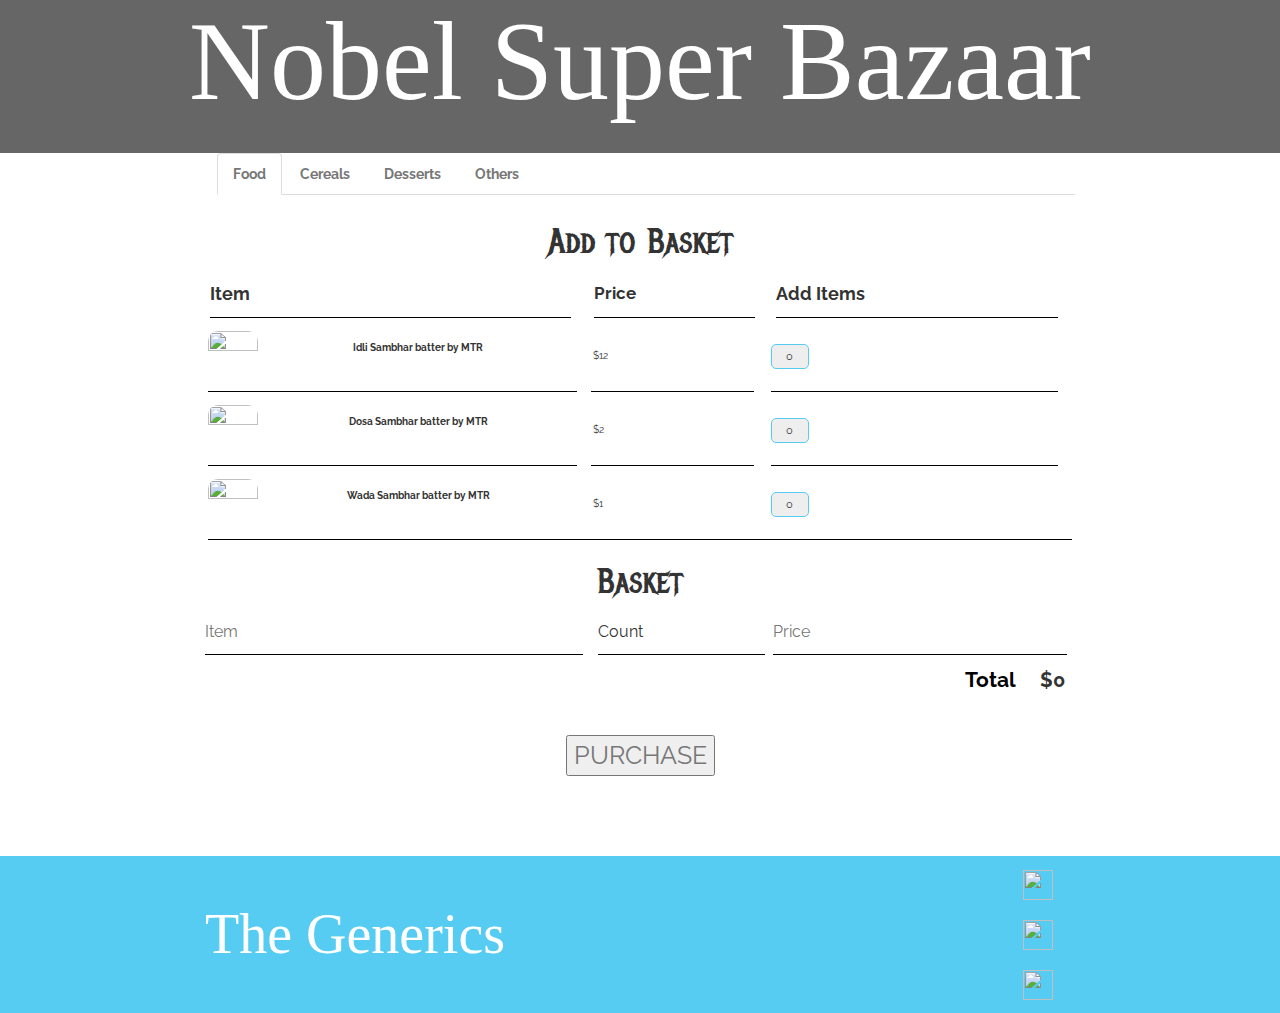
==== Introduction to JavaScript/Lesson 1/store1.html @ 2a8fdfc1 "toggle and button to be done" ====
<!DOCTYPE html>
<html>
    <head>
        <title>The Generics | Store</title>
        <meta name="viewport" content="width=device-width, initial-scale=1">
        <link rel="stylesheet" href="styles.css" />
          <link rel="stylesheet" href="https://maxcdn.bootstrapcdn.com/bootstrap/3.4.0/css/bootstrap.min.css">
          <script src="https://ajax.googleapis.com/ajax/libs/jquery/3.4.0/jquery.min.js"></script>
          <script src="https://maxcdn.bootstrapcdn.com/bootstrap/3.4.0/js/bootstrap.min.js"></script>

        <script src="store.js" async></script>
        <script src="nav.js" async></script>
    </head>
    <body>
        <header class="main-header">
<!--             <nav class="main-nav nav">
                <ul>
                    <li><a href="index.html">HOME</a></li>
                    <li><a href="store.html"> Cereals </a></li>
                    <li><a href="store1.html"> Desserts </a></li>
                </ul>
            </nav> -->
            <h1 class="band-name band-name-large">Nobel Super Bazaar</h1>
        </header>
        <div class="container">
  <div class="scroller scroller-left"><i class="glyphicon glyphicon-chevron-left"></i></div>
  <div class="scroller scroller-right"><i class="glyphicon glyphicon-chevron-right"></i></div>
  <div class="wrapper">
    <ul class="nav nav-tabs list" id="myTab">
      <li class="active"><a href="#food"><font color="black"> <strong>Food</strong></font></a></li>
      <li><a href="#cereals"> <font color="black"> <strong> Cereals </strong></font> </a></li>
      <li><a href="#desserts">  <font color="black"> <strong> Desserts  </strong> </font>  </a></li>
      <li><a href="#others">  <font color="black">  <strong> Others  </strong> </font>  </a></li>
  </ul>
  </div>
</div>


    <div id="food">
        <section class="container content-section" >
            <h2 class="section-header">Add to Basket</h2>
            <div class="cart-row">
                <span class="cart-item cart-header cart-column">Item</span>
                <span class="cart-price cart-header cart-column">Price</span> 
                <span class="cart-quantity cart-header cart-column">Add Items</span>
            </div>
            <div class="cart-items">
             
                <div class="cart-row shop-item">
                    <div class="cart-item cart-column">
                         <img class="cart-item-image shop-item-image" src="Images/Album 1.png" width="80" height="80">
                         <span class="cart-item-title shop-item-title" style="font-size:10px;" >Idli Sambhar batter by MTR </span>
                        
                         
                        
                    </div>  
                         <span class="cart-price cart-column"> <span class="cart-item-title shop-item-price" style="font-size:10px;">$12 </span> </span>

                    <div class="cart-quantity cart-column">
                         <span class="cart-price">  <input class="cart-quantity-input" type="number" value="0">  </span>
                         <!--  <button class="btn btn-primary shop-item-button" type="button">ADD TO BASKET</button> -->
                   </div>
                </div>

                                <div class="cart-row shop-item">
                    <div class="cart-item cart-column">
                         <img class="cart-item-image shop-item-image" src="Images/Cofee.png" width="80" height="80">
                         <span class="cart-item-title shop-item-title" style="font-size:10px;">Dosa Sambhar batter by MTR </span>
                        <!--   <span class="cart-item-title shop-item-price">$2.99 </span> -->
                         
                        
                    </div>
                        <span class="cart-price cart-column"> <span class="cart-item-title shop-item-price" style="font-size:10px;">$2 </span> </span> 

                    <div class="cart-quantity cart-column">
                        <span class="cart-price"> <input class="cart-quantity-input" type="number" value="0"> </span>
                         <!--  <button class="btn btn-primary shop-item-button" type="button">ADD TO BASKET</button> -->
                   </div>
                </div>

                 <div class="cart-row shop-item">
                    <div class="cart-item cart-column">
                         <img class="cart-item-image shop-item-image" src="Images/Shirt.png" width="80" height="80">
                         <span class="cart-item-title shop-item-title" style="font-size:10px;" >Wada Sambhar batter by MTR </span>
                          
                         
                        
                    </div>
                         <span class="cart-price cart-column"> <span class="cart-item-title shop-item-price" style="font-size:10px;">$1 </span> </span>

                    <div class="cart-quantity cart-column">
                        <span class="cart-price"> <input class="cart-quantity-input" type="number" value="0"> </span>
                         <!--  <button class="btn btn-primary shop-item-button" type="button">ADD TO BASKET</button> -->
                   </div>
                </div>

            </div>




            <!--       product cata                        -->



        </section>
    </div>

        <section class="container content-section">
<!--             <h2 class="section-header">MERCH</h2>
            <div class="shop-items">
                <div class="shop-item">
                    <span class="shop-item-title">T-Shirt</span>
                    <img class="shop-item-image" src="Images/Shirt.png">
                    <div class="shop-item-details">
                        <span class="shop-item-price">$19.99</span>
                        <button class="btn btn-primary shop-item-button" type="button">ADD TO CART</button>
                    </div>
                </div>
                <div class="shop-item">
                    <span class="shop-item-title">Coffee Cup</span>
                    <img class="shop-item-image" src="Images/Cofee.png">
                    <div class="shop-item-details">
                        <span class="shop-item-price">$6.99</span>
                        <button class="btn btn-primary shop-item-button" type="button">ADD TO CART</button>
                    </div>
                </div>
            </div> -->
        </section>
        <section class="container content-section">
            <h2 class="section-header">Basket</h2>
            <div class="cart-row1">
                <span class="cart-item1 cart-header1 cart-column1" style="font-size:16px;">Item</span>
                <span class="cart-price1 cart-header1 cart-column1" style="font-size:16px;">Count</span>
                <span class="cart-quantity1 cart-header1 cart-column1" style="font-size:16px;">Price</span>
            </div>
            <div class="cart-items1">
            </div>
            <div class="cart-total1">
                <strong class="cart-total-title1">Total</strong>
                <span class="cart-total-price1">$0</span>
            </div>
            <button class=" btn-purchase" type="button" align="center">PURCHASE</button>
        </section>
        <footer class="main-footer">
            <div class="container main-footer-container">
                <h3 class="band-name">The Generics</h3>
                <ul class="nav footer-nav">
                    <li>
                        <a href="https://www.youtube.com" target="_blank">
                            <img src="Images/YouTube Logo.png">
                        </a>
                    </li>
                    <li>
                        <a href="https://www.spotify.com" target="_blank">
                            <img src="Images/Spotify Logo.png">
                        </a>
                    </li>
                    <li>
                        <a href="https://www.facebook.com" target="_blank">
                            <img src="Images/Facebook Logo.png">
                        </a>
                    </li>
                </ul>
            </div>
        </footer>
    </body>
</html>
---- Introduction to JavaScript/Lesson 1/styles.css ----
@import url('https://fonts.googleapis.com/css?family=Raleway:300,400,700');
@import url("https://fonts.googleapis.com/css?family=Metal+Mania");

@font-face {
    font-family: "Booter - Zero Zero";
    src: url("Fonts/Booter - Zero Zero.woff") format("woff"),
         url("Fonts/Booter - Zero Zero.woff2") format("woff2");
    font-weight: normal;
    font-style: normal;
}

* {
    box-sizing: border-box;
    font-family: Raleway;
    color: #777;
}

html, body {
    margin: 0;
    padding: 0;
    min-height: 100%;
}

.nav ul {
    margin: 0;
}

.nav li {
    display: inline;
}

.nav a {
    display: inline-block;
    padding: .5em;
    color: white;
    text-decoration: none;
}

.main-nav {
    text-align: center;
    font-size: 1.1em;
    font-weight: lighter;
    border-bottom: 1px solid rgba(255, 255, 255, .3)
}

.main-nav li {
    padding: 0 5%;
}

.nav a:hover {
    background-color: rgba(255, 255, 255, .3)
}

.main-header {
    background-color: rgba(0, 0, 0, .6);
    background-image: url("Images/Header Background.jpg");
    background-blend-mode: multiply;
    background-size: cover;
    padding-bottom: 30px;
}

.band-name {
    text-align: center;
    margin: 0;
    font-size: 4em;
    font-family: "Booter - Zero Zero";
    font-weight: normal;
    color: white;
}

.band-name-large {
    font-size: 8em;
}

.content-section {
    margin: 1em;
}

.container {
    max-width: 900px;
    margin: 0 auto;
    padding: 0 1.5em;
}
.section-header {
    font-family: "Metal Mania";
    font-weight: normal;
    color: #333;
    text-align: center;
    font-size: 2.5em;
}

.about-band-image {
    float: left;
    height: 200px;
    width: 200px;
    margin: 15px;
    border-radius: 50%;
}

.main-footer {
    background-color: #56CCF2;
    color: white;
    padding: .25em 0;
}

.main-footer-container {
    display: flex;
    align-items: center;
}

.main-footer-container ul {
    flex-grow: 1;
    text-align: end;
}

.footer-nav li {
    padding: 0 .5em;
}

.footer-nav img {
    width: 30px;
    height: 30px;
}

.btn {
    text-align: center;
    vertical-align: middle;
    padding: .67em .67em;
    cursor: pointer;
}

.btn-header {
    margin: .5em 15% 2em 15%;
    color: white;
    border: 2px solid #2D9CDB;
    background-color: rgba(255, 255, 255, .1);
    border-radius: 0;
    font-size: 1.5em;
    font-weight: lighter;
    padding-left: 2em;
    padding-right: 2em;
}

.btn-header:hover {
    background-color: rgba(255, 255, 255, .3);
}

.btn-play {
    display: block;
    margin: 0 auto;
    color: #2D9CDB;
    font-size: 4em;
    border-radius: 50%;
    width: 100px;
    height: 100px;
    padding: 0;
    text-align: center;
}

.btn-primary {
    color: white;
    background-color: #56CCF2;
    border: none;
    border-radius: .3em;
    font-weight: bold;
}

.btn-primary:hover {
    background-color: #2D9CDB;
}

.tour-row {
    border-bottom: 1px solid black;
    padding-bottom: 1em;
    margin-bottom: 1em;
}

.tour-row:last-child {
    border: none;
}

.tour-item {
    display: inline-block;
    padding-right: .5em;
}

.tour-date {
    color: #555;
    width: 11%;
    font-weight: bold;
}

.tour-city {
    width: 24%;
}

.tour-arena {
    width: 42%;
}

.tour-btn {
    max-width: 19%;
}

.shop-item {
    margin: 3px;
}

.shop-item-title {
    display: block;
    width: 100%;
    text-align: center;
    font-weight: bold;
    font-size: 1.5em;
    color: #333;
    margin-bottom: 15px;
}

.shop-item-image {
    height: 250px;
}

.shop-item-details {
    display: flex;
    align-items: center;
    padding: 5px;
}

.shop-item-price {
    flex-grow: 1;
    color: #333;
}

.shop-item-price2 {
    flex-grow: 1;
    color: #333;
}

.shop-items {
    display: flex;
    flex-wrap: wrap;
    justify-content: space-around;
}

.cart-header {
    font-weight: bold;
    font-size: 1.25em;
    color: #333;
    margin-left: 5px;
}

.cart-column {
    display: flex;
    align-items: center;
    border-bottom: 1px solid black;
    margin-right: 1.0em;
    padding-bottom: 10px;
    margin-top: 10px;
}

.cart-row {
    display: flex;
}

.cart-item {
    width: 45%;
}

.cart-price {
    width: 20%;
    font-size: 1.2em;
    color: #333;
}

.cart-quantity {
    width: 35%;
}

.cart-item-title {
    color: #333;
    margin-left: 0.2em;
    font-size: 1.2em;
}

.cart-item-image {
    width: 50px;
    height: auto;
    border-radius: 10px;
}

.btn-danger {
    color: white;
    background-color: #EB5757;
    border: none;
    border-radius: .3em;
    font-weight: bold;
}

.btn-danger:hover {
    background-color: #CC4C4C;
}

.cart-quantity-input {
    height: 25px;
    width: 38px;
    border-radius: 5px;
    border: 1px solid #56CCF2;
    background-color: #eee;
    color: #333;
    padding: 0;
    text-align: right;
    font-size: 11px;
    margin-right: 25px;
}

.cart-quantity-input1 {
    height: 25px;
    width: 38px;
    border-radius: 5px;
    border: 1px solid #56CCF2;
    background-color: #eee;
    color: #333;
    padding: 0;
    text-align: right;
    font-size: 10px;
    margin-right: 22px;
    margin-top: 14px;
}

.cart-row:last-child {
    border-bottom: 1px solid black;
}

.cart-row:last-child .cart-column {
    border: none;
}

.cart-total {
    text-align: end;
    margin-top: 10px;
    margin-right: 10px;
}

.cart-total-title {
    font-weight: bold;
    font-size: 1.5em;
    color: black;
    margin-right: 20px;
}

.cart-total-price {
    color: #333;
    font-size: 1.1em;
}

.btn-purchase {
    display: block;
    margin: 40px auto 80px auto;
    font-size: 1.75em;
}








.shop-item-price1 {
    flex-grow: 1;
    color: #333;
}


































.cart-row1 {
    display: flex;
}

.cart-item1 {
    width: 45%;
}

.cart-price1 {
    width: 20%;
    font-size: 1.2em;
    color: #333;
    margin-left: 7px;
    margin-right: 1px;
    font-size: 12px;
}

.cart-price2 {
   /*s*/
    font-size: 1.2em;
    color: #333;
    margin-left: 7px;
    margin-right: 1px;
    font-size: 12px;
}

.cart-quantity1 {
    width: 35%;
}

.cart-item-title1 {
    color: #333;
    margin-left: .5em;
    font-size: 1.2em;
}

.cart-item-image1 {
    width: 75px;
    height: auto;
    border-radius: 10px;
}

/*.cart-quantity-input1 {
    height: 34px;
    width: 40px;
    border-radius: 5px;
    border: 1px solid #56CCF2;
    background-color: #eee;
    color: #333;
    padding: 0;
    text-align: center;
    font-size: 1.2em;
    margin-right: 22px;
    margin-top:14px;
}*/

.cart-row1:last-child {
    border-bottom: 1px solid black;
}

.cart-row1:last-child .cart-column {
    border: none;
}

.cart-total1 {
    text-align: end;
    margin-top: 10px;
    margin-right: 10px;
}

.cart-total-title1 {
    font-weight: bold;
    font-size: 1.5em;
    color: black;
    margin-right: 20px;
}

.cart-total-price1 {
    color: #333;
    font-size: 20px;
    font-weight: bolder;

}


.cart-column1 {
    display: flex;
    align-items: center;
    border-bottom: 1px solid black;
    margin-right: 0.5em;
    padding-bottom: 10px;
    margin-top: 10px;
}



.cart-column2 {
    display: flex;
    align-items: center;
  
    margin-right: 7px;
    padding-bottom: 10px;
    margin-top: 10px;
}


















.wrapper {
    position:relative;
    margin:0 auto;
    overflow:hidden;
    padding:5px;
    height:50px;
}

.list {
    position:absolute;
    left:0px;
    top:0px;
    min-width:3000px;
    margin-left:12px;
    margin-top:0px;
}

.list li{
    display:table-cell;
    position:relative;
    text-align:center;
    cursor:grab;
    cursor:-webkit-grab;
    color:#efefef;
    vertical-align:middle;
}

.scroller {
  text-align:center;
  cursor:pointer;
  display:none;
  padding:7px;
  padding-top:11px;
  white-space:no-wrap;
  vertical-align:middle;
  background-color:#fff;
}

.scroller-right{
  float:right;
}

.scroller-left {
  float:left;
}
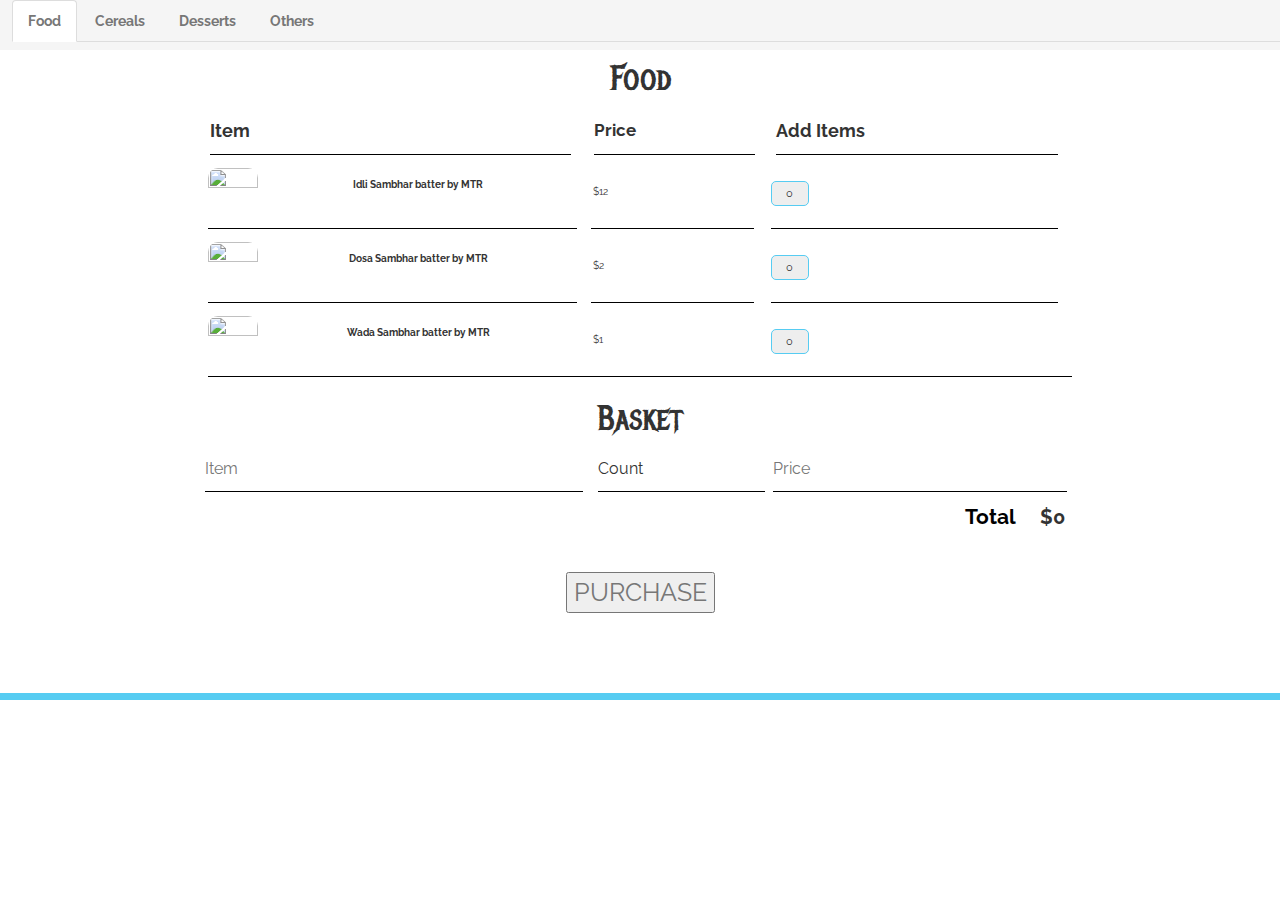
==== commit 021d9195: "Now button to be done" ====
--- a/Introduction to JavaScript/Lesson 1/store1.html
+++ b/Introduction to JavaScript/Lesson 1/store1.html
@@ -11,34 +11,36 @@
         <script src="store.js" async></script>
         <script src="nav.js" async></script>
     </head>
-    <body>
-        <header class="main-header">
-<!--             <nav class="main-nav nav">
+    <body bgcolor="#afafaf">
+<!--         <header class="main-header">
+            <nav class="main-nav nav">
                 <ul>
                     <li><a href="index.html">HOME</a></li>
                     <li><a href="store.html"> Cereals </a></li>
                     <li><a href="store1.html"> Desserts </a></li>
                 </ul>
-            </nav> -->
+            </nav>
             <h1 class="band-name band-name-large">Nobel Super Bazaar</h1>
-        </header>
-        <div class="container">
-  <div class="scroller scroller-left"><i class="glyphicon glyphicon-chevron-left"></i></div>
-  <div class="scroller scroller-right"><i class="glyphicon glyphicon-chevron-right"></i></div>
-  <div class="wrapper">
-    <ul class="nav nav-tabs list" id="myTab">
-      <li class="active"><a href="#food"><font color="black"> <strong>Food</strong></font></a></li>
-      <li><a href="#cereals"> <font color="black"> <strong> Cereals </strong></font> </a></li>
-      <li><a href="#desserts">  <font color="black"> <strong> Desserts  </strong> </font>  </a></li>
-      <li><a href="#others">  <font color="black">  <strong> Others  </strong> </font>  </a></li>
-  </ul>
-  </div>
-</div>
+        </header> -->
+        <div class="navbar-fixed-top" style="background-color:#F5F5F5;color: black;">
+          <div class="scroller scroller-left"><i class="glyphicon glyphicon-chevron-left"></i></div>
+          <div class="scroller scroller-right"><i class="glyphicon glyphicon-chevron-right"></i></div>
+          <div class="wrapper">
+            <ul class="nav nav-tabs list" id="myTab" >
+              <li class="tab active"><a href="#food" class="food"><font color="black"> <strong>Food</strong></font></a></li>
+              <li class="tab"><a href="#cereals" class="cereals"> <font color="black"> <strong> Cereals </strong></font> </a></li>
+              <li class="tab"><a href="#desserts" class="desserts">  <font color="black"> <strong> Desserts  </strong> </font>  </a></li>
+              <li class="tab"><a href="#others" class="others">  <font color="black">  <strong> Others  </strong> </font>  </a></li>
+          </ul>
+          </div>
+        </div>
 
 
     <div id="food">
         <section class="container content-section" >
-            <h2 class="section-header">Add to Basket</h2>
+            <br>
+            <br>
+            <h2 class="section-header">Food</h2>
             <div class="cart-row">
                 <span class="cart-item cart-header cart-column">Item</span>
                 <span class="cart-price cart-header cart-column">Price</span> 
@@ -105,6 +107,86 @@
 
         </section>
     </div>
+
+
+<!--  ANOTHER SECTION                              --->
+
+        <div id="cereals">
+        <section class="container content-section" >
+            <br>
+            <br>
+            <h2 class="section-header">Cereals</h2>
+            <div class="cart-row">
+                <span class="cart-item cart-header cart-column">Item</span>
+                <span class="cart-price cart-header cart-column">Price</span> 
+                <span class="cart-quantity cart-header cart-column">Add Items</span>
+            </div>
+            <div class="cart-items">
+             
+                <div class="cart-row shop-item">
+                    <div class="cart-item cart-column">
+                         <img class="cart-item-image shop-item-image" src="Images/Album 2.png" width="80" height="80">
+                         <span class="cart-item-title shop-item-title" style="font-size:10px;" >Idli  </span>
+                        
+                         
+                        
+                    </div>  
+                         <span class="cart-price cart-column"> <span class="cart-item-title shop-item-price" style="font-size:10px;">$12 </span> </span>
+
+                    <div class="cart-quantity cart-column">
+                         <span class="cart-price">  <input class="cart-quantity-input" type="number" value="0">  </span>
+                         <!--  <button class="btn btn-primary shop-item-button" type="button">ADD TO BASKET</button> -->
+                   </div>
+                </div>
+
+                                <div class="cart-row shop-item">
+                    <div class="cart-item cart-column">
+                         <img class="cart-item-image shop-item-image" src="Images/Album 3.png" width="80" height="80">
+                         <span class="cart-item-title shop-item-title" style="font-size:10px;">Dosa  </span>
+                        <!--   <span class="cart-item-title shop-item-price">$2.99 </span> -->
+                         
+                        
+                    </div>
+                        <span class="cart-price cart-column"> <span class="cart-item-title shop-item-price" style="font-size:10px;">$2 </span> </span> 
+
+                    <div class="cart-quantity cart-column">
+                        <span class="cart-price"> <input class="cart-quantity-input" type="number" value="0"> </span>
+                         <!--  <button class="btn btn-primary shop-item-button" type="button">ADD TO BASKET</button> -->
+                   </div>
+                </div>
+
+                 <div class="cart-row shop-item">
+                    <div class="cart-item cart-column">
+                         <img class="cart-item-image shop-item-image" src="Images/Album 4.png" width="80" height="80">
+                         <span class="cart-item-title shop-item-title" style="font-size:10px;" >Wada  </span>
+                          
+                         
+                        
+                    </div>
+                         <span class="cart-price cart-column"> <span class="cart-item-title shop-item-price" style="font-size:10px;">$1 </span> </span>
+
+                    <div class="cart-quantity cart-column">
+                        <span class="cart-price"> <input class="cart-quantity-input" type="number" value="0"> </span>
+                         <!--  <button class="btn btn-primary shop-item-button" type="button">ADD TO BASKET</button> -->
+                   </div>
+                </div>
+
+            </div>
+
+
+
+
+            <!--       product cata                        -->
+
+
+
+        </section>
+    </div>
+
+
+
+
+
 
         <section class="container content-section">
 <!--             <h2 class="section-header">MERCH</h2>
@@ -143,7 +225,7 @@
             <button class=" btn-purchase" type="button" align="center">PURCHASE</button>
         </section>
         <footer class="main-footer">
-            <div class="container main-footer-container">
+<!--             <div class="container main-footer-container">
                 <h3 class="band-name">The Generics</h3>
                 <ul class="nav footer-nav">
                     <li>
@@ -162,7 +244,7 @@
                         </a>
                     </li>
                 </ul>
-            </div>
+            </div> -->
         </footer>
     </body>
 </html>--- a/Introduction to JavaScript/Lesson 1/styles.css
+++ b/Introduction to JavaScript/Lesson 1/styles.css
@@ -40,7 +40,7 @@
     text-align: center;
     font-size: 1.1em;
     font-weight: lighter;
-    border-bottom: 1px solid rgba(255, 255, 255, .3)
+    border-bottom: 1px solid rgba(255, 255, 255, .3);
 }
 
 .main-nav li {
@@ -81,6 +81,13 @@
     margin: 0 auto;
     padding: 0 1.5em;
 }
+
+
+#fixed{
+  position: fixed;
+}
+
+
 .section-header {
     font-family: "Metal Mania";
     font-weight: normal;
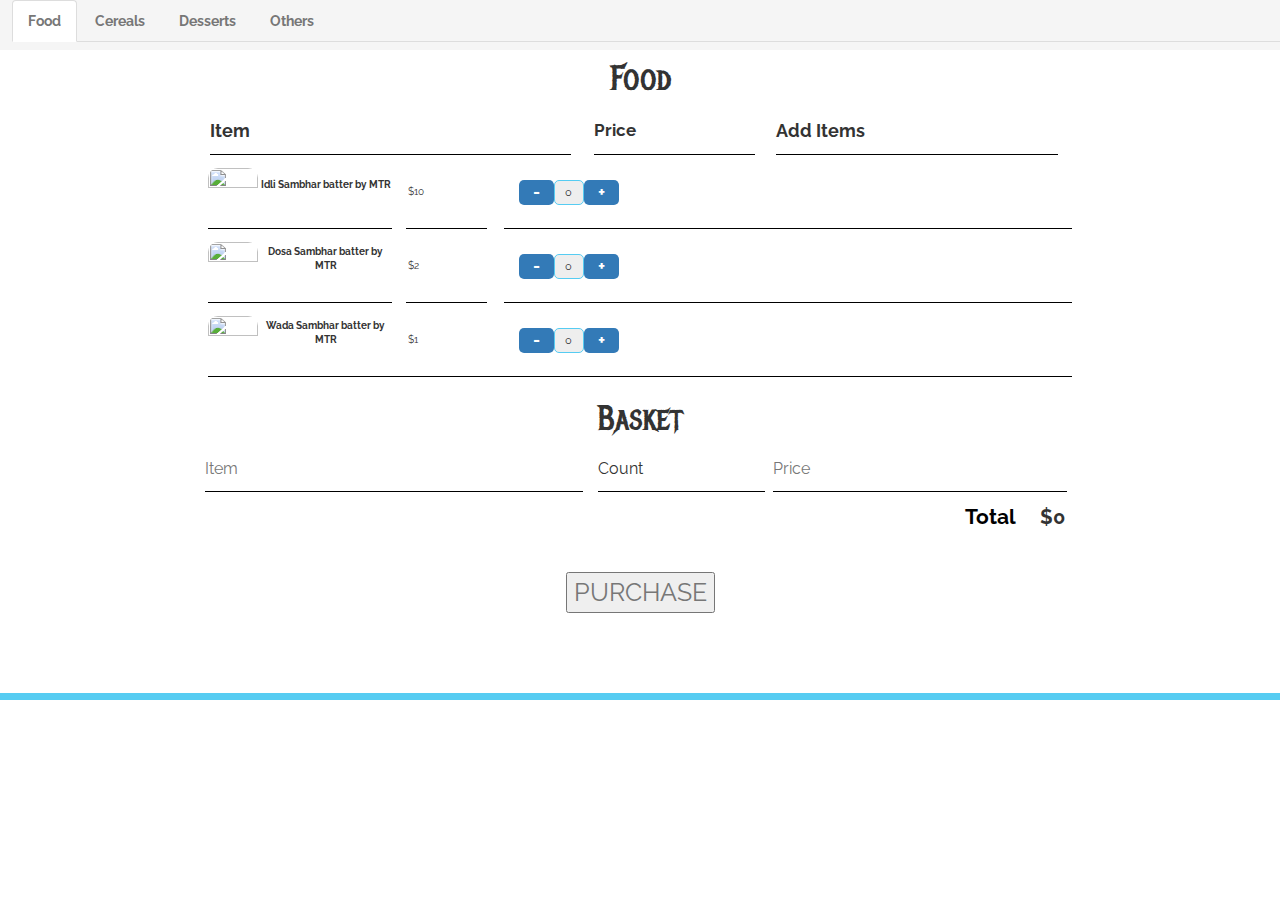
==== commit 24f7aa11: "Now basket css to be corrected" ====
--- a/Introduction to JavaScript/Lesson 1/store1.html
+++ b/Introduction to JavaScript/Lesson 1/store1.html
@@ -10,6 +10,7 @@
 
         <script src="store.js" async></script>
         <script src="nav.js" async></script>
+        <script src="plusminus.js" async></script>
     </head>
     <body bgcolor="#afafaf">
 <!--         <header class="main-header">
@@ -56,10 +57,16 @@
                          
                         
                     </div>  
-                         <span class="cart-price cart-column"> <span class="cart-item-title shop-item-price" style="font-size:10px;">$12 </span> </span>
-
-                    <div class="cart-quantity cart-column">
-                         <span class="cart-price">  <input class="cart-quantity-input" type="number" value="0">  </span>
+                         <span class="cart-price cart-column"> <span class="cart-item-title shop-item-price" style="font-size:10px;">$10 </span> </span>
+
+                    <div class="cart-quantity cart-column container">
+                        <span class="cart-price" style="display:flex;"> 
+                            <input type='button' value='-' class='qtyminus btn-primary' field='quantity' style="font-size:bold;"/>
+                             <input type='text' name='quantity' value='0' class='qty cart-quantity-input' disabled/>
+                             <input type='button' value='+' class='qtyplus btn-primary' field='quantity' style="font-size:bold;" />
+                         <!--  <input class="cart-quantity-input" type="number" value="0">  -->
+                      
+                        </span>
                          <!--  <button class="btn btn-primary shop-item-button" type="button">ADD TO BASKET</button> -->
                    </div>
                 </div>
@@ -74,8 +81,14 @@
                     </div>
                         <span class="cart-price cart-column"> <span class="cart-item-title shop-item-price" style="font-size:10px;">$2 </span> </span> 
 
-                    <div class="cart-quantity cart-column">
-                        <span class="cart-price"> <input class="cart-quantity-input" type="number" value="0"> </span>
+                    <div class="cart-quantity cart-column container">
+                        <span class="cart-price" style="display:flex;"> 
+                            <input type='button' value='-' class='qtyminus btn-primary' field='quantity' style="font-size:bold;"/>
+                             <input type='text' name='quantity' value='0' class='qty cart-quantity-input' disabled/>
+                             <input type='button' value='+' class='qtyplus btn-primary' field='quantity' style="font-size:bold;" />
+                         <!--  <input class="cart-quantity-input" type="number" value="0">  -->
+                      
+                        </span>
                          <!--  <button class="btn btn-primary shop-item-button" type="button">ADD TO BASKET</button> -->
                    </div>
                 </div>
@@ -90,8 +103,14 @@
                     </div>
                          <span class="cart-price cart-column"> <span class="cart-item-title shop-item-price" style="font-size:10px;">$1 </span> </span>
 
-                    <div class="cart-quantity cart-column">
-                        <span class="cart-price"> <input class="cart-quantity-input" type="number" value="0"> </span>
+                    <div class="cart-quantity cart-column container">
+                        <span class="cart-price" style="display:flex;"> 
+                            <input type='button' value='-' class='qtyminus btn-primary' field='quantity' style="font-size:bold;"/>
+                             <input type='text' name='quantity' value='0' class='qty cart-quantity-input' disabled/>
+                             <input type='button' value='+' class='qtyplus btn-primary' field='quantity' style="font-size:bold;" />
+                         <!--  <input class="cart-quantity-input" type="number" value="0">  -->
+                      
+                        </span>
                          <!--  <button class="btn btn-primary shop-item-button" type="button">ADD TO BASKET</button> -->
                    </div>
                 </div>
@@ -133,8 +152,14 @@
                     </div>  
                          <span class="cart-price cart-column"> <span class="cart-item-title shop-item-price" style="font-size:10px;">$12 </span> </span>
 
-                    <div class="cart-quantity cart-column">
-                         <span class="cart-price">  <input class="cart-quantity-input" type="number" value="0">  </span>
+                    <div class="cart-quantity cart-column container">
+                        <span class="cart-price" style="display:flex;"> 
+                            <input type='button' value='-' class='qtyminus btn-primary' field='quantity' style="font-size:bold;"/>
+                             <input type='text' name='quantity' value='0' class='qty cart-quantity-input' disabled/>
+                             <input type='button' value='+' class='qtyplus btn-primary' field='quantity' style="font-size:bold;" />
+                         <!--  <input class="cart-quantity-input" type="number" value="0">  -->
+                      
+                        </span>
                          <!--  <button class="btn btn-primary shop-item-button" type="button">ADD TO BASKET</button> -->
                    </div>
                 </div>
@@ -149,8 +174,14 @@
                     </div>
                         <span class="cart-price cart-column"> <span class="cart-item-title shop-item-price" style="font-size:10px;">$2 </span> </span> 
 
-                    <div class="cart-quantity cart-column">
-                        <span class="cart-price"> <input class="cart-quantity-input" type="number" value="0"> </span>
+                         <div class="cart-quantity cart-column container">
+                        <span class="cart-price" style="display:flex;"> 
+                            <input type='button' value='-' class='qtyminus btn-primary' field='quantity' style="font-size:bold;"/>
+                             <input type='text' name='quantity' value='0' class='qty cart-quantity-input' disabled/>
+                             <input type='button' value='+' class='qtyplus btn-primary' field='quantity' style="font-size:bold;" />
+                         <!--  <input class="cart-quantity-input" type="number" value="0">  -->
+                      
+                        </span>
                          <!--  <button class="btn btn-primary shop-item-button" type="button">ADD TO BASKET</button> -->
                    </div>
                 </div>
@@ -165,8 +196,14 @@
                     </div>
                          <span class="cart-price cart-column"> <span class="cart-item-title shop-item-price" style="font-size:10px;">$1 </span> </span>
 
-                    <div class="cart-quantity cart-column">
-                        <span class="cart-price"> <input class="cart-quantity-input" type="number" value="0"> </span>
+                     <div class="cart-quantity cart-column container">
+                        <span class="cart-price" style="display:flex;"> 
+                            <input type='button' value='-' class='qtyminus btn-primary' field='quantity' style="font-size:bold;"/>
+                             <input type='text' name='quantity' value='0' class='qty cart-quantity-input' disabled/>
+                             <input type='button' value='+' class='qtyplus btn-primary' field='quantity' style="font-size:bold;" />
+                         <!--  <input class="cart-quantity-input" type="number" value="0">  -->
+                      
+                        </span>
                          <!--  <button class="btn btn-primary shop-item-button" type="button">ADD TO BASKET</button> -->
                    </div>
                 </div>
--- a/Introduction to JavaScript/Lesson 1/styles.css
+++ b/Introduction to JavaScript/Lesson 1/styles.css
@@ -309,7 +309,7 @@
 
 .cart-quantity-input {
     height: 25px;
-    width: 38px;
+    width: 25px;
     border-radius: 5px;
     border: 1px solid #56CCF2;
     background-color: #eee;
@@ -317,7 +317,8 @@
     padding: 0;
     text-align: right;
     font-size: 11px;
-    margin-right: 25px;
+    margin-left: 0px;
+    margin-right: 0px;
 }
 
 .cart-quantity-input1 {
@@ -368,6 +369,11 @@
 
 
 
+    .side-by-side
+    {
+      float:left;
+      padding:0px 20px;
+    }
 
 
 
@@ -383,7 +389,13 @@
 
 
 
-
+.qty {
+    width: 30px;
+    height: 25px;
+    text-align: center;
+}
+input.qtyplus { width:35px; height:25px;}
+input.qtyminus { width:35px; height:25px;}
 
 
 
